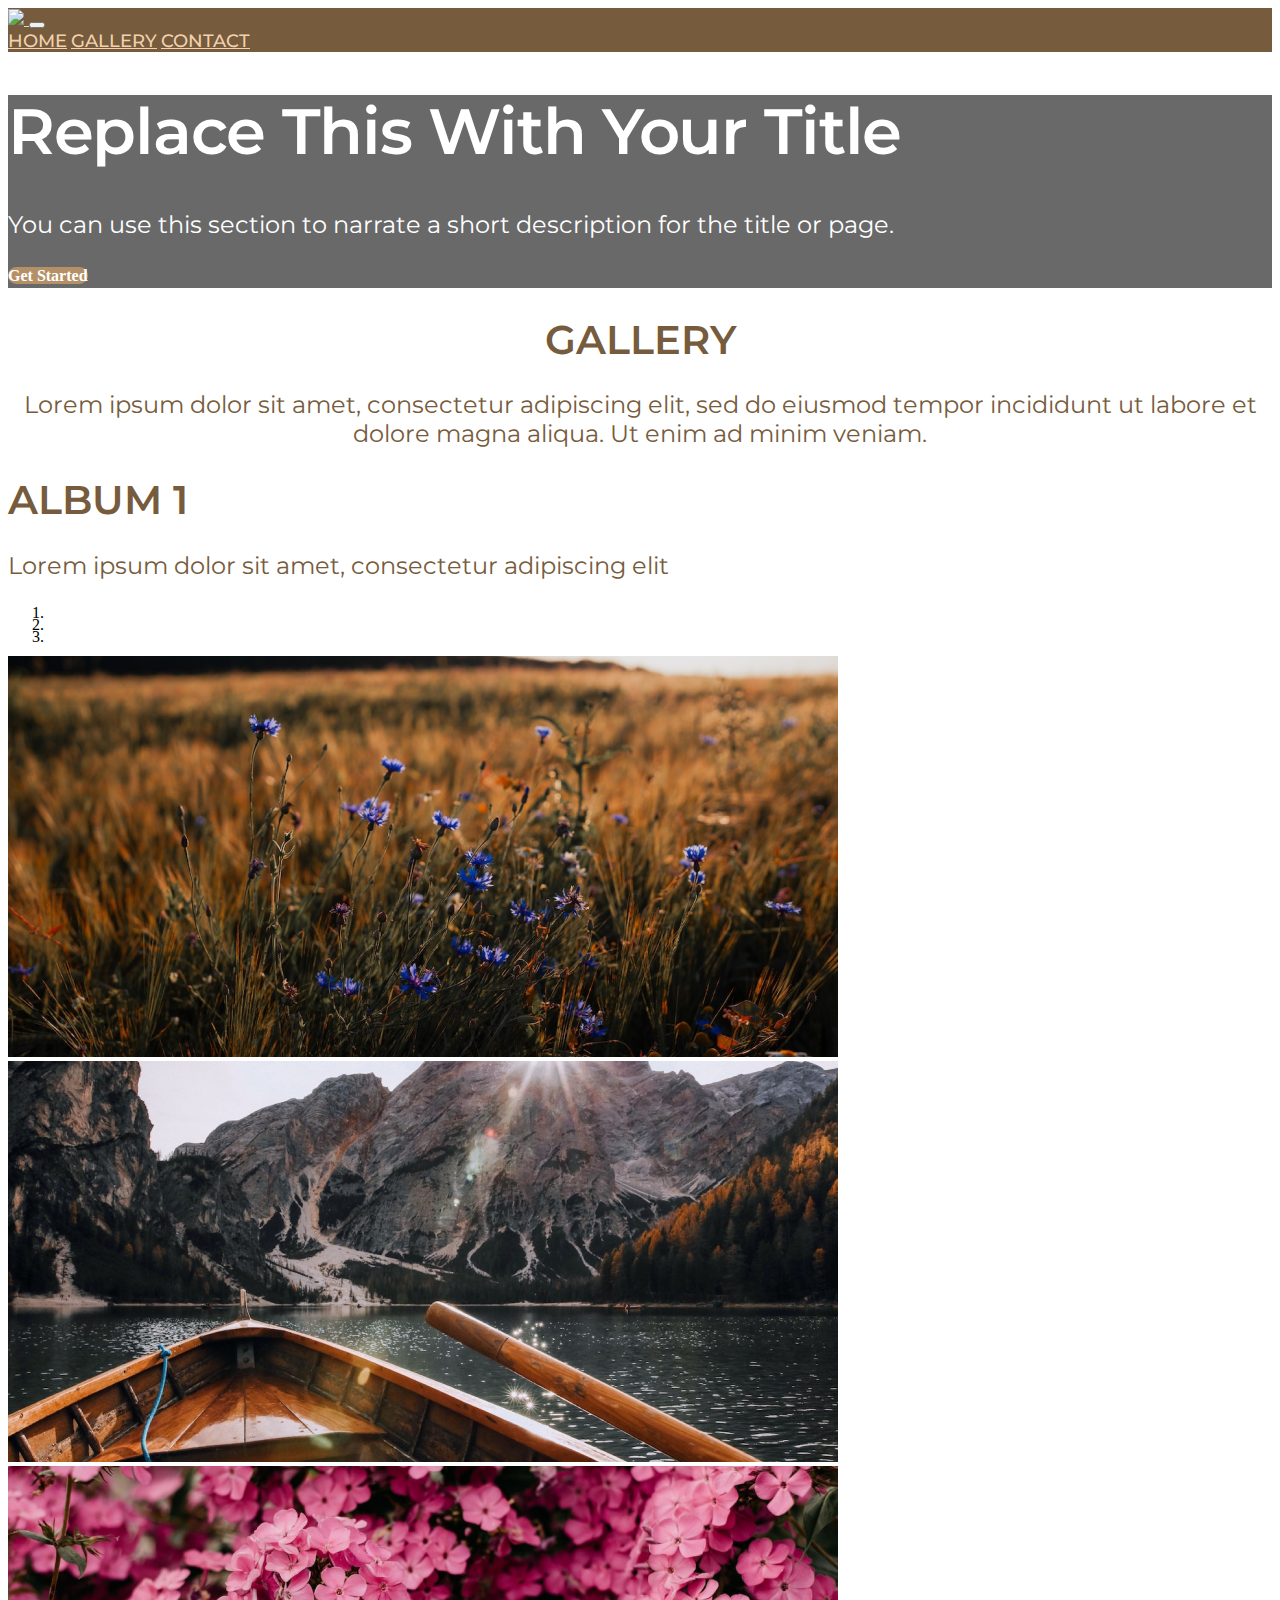
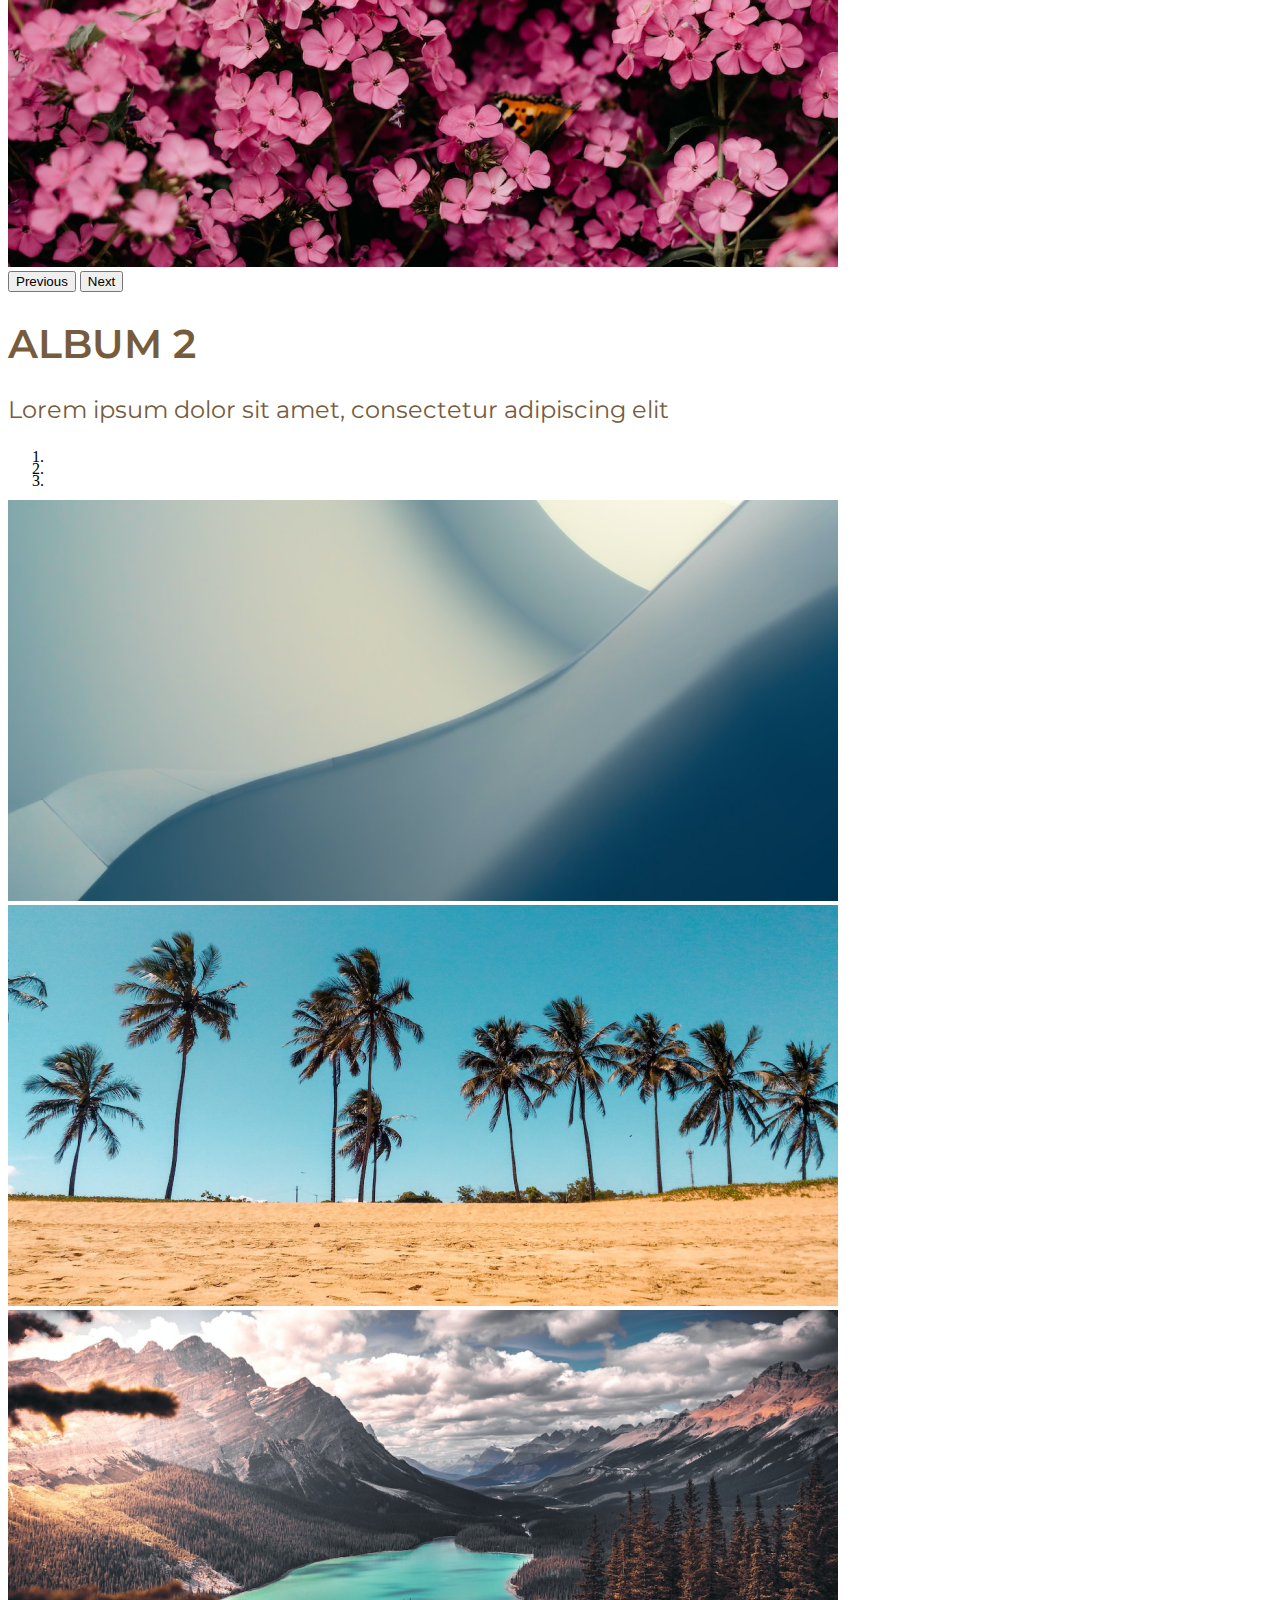
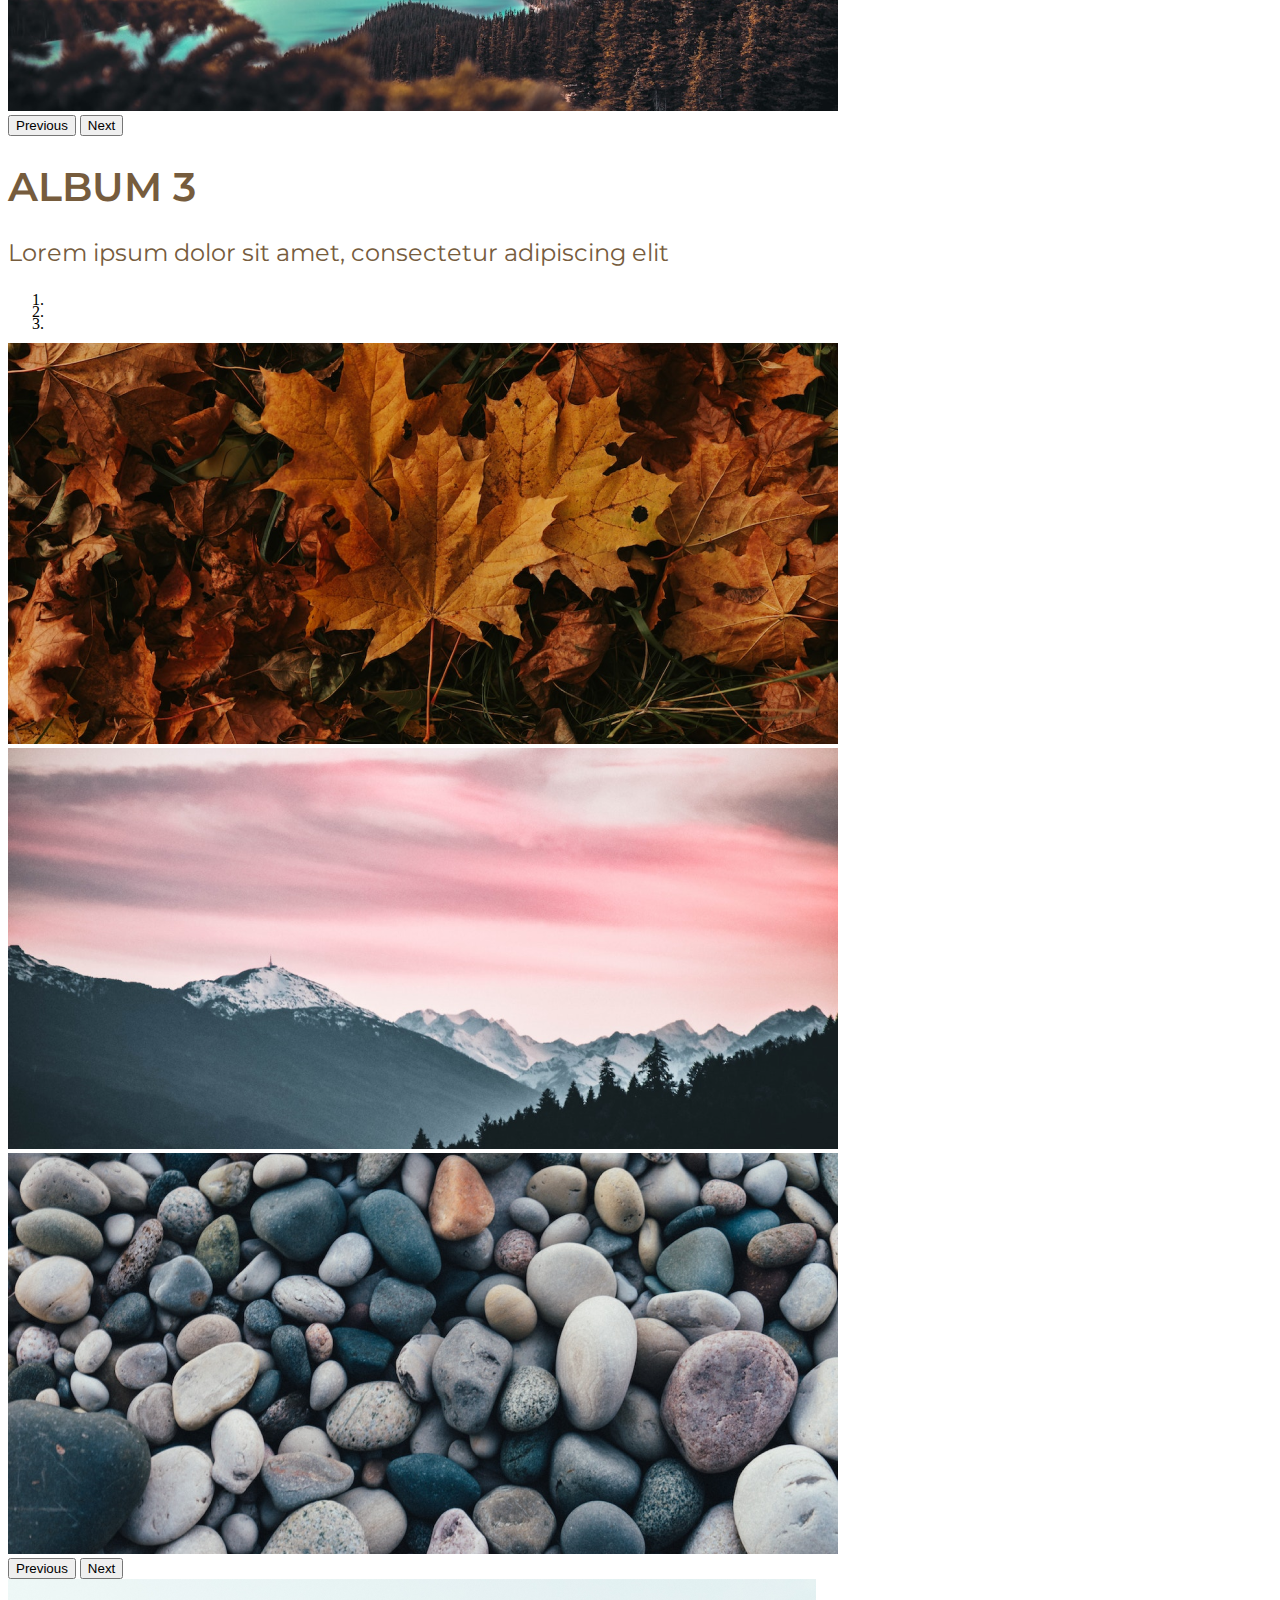
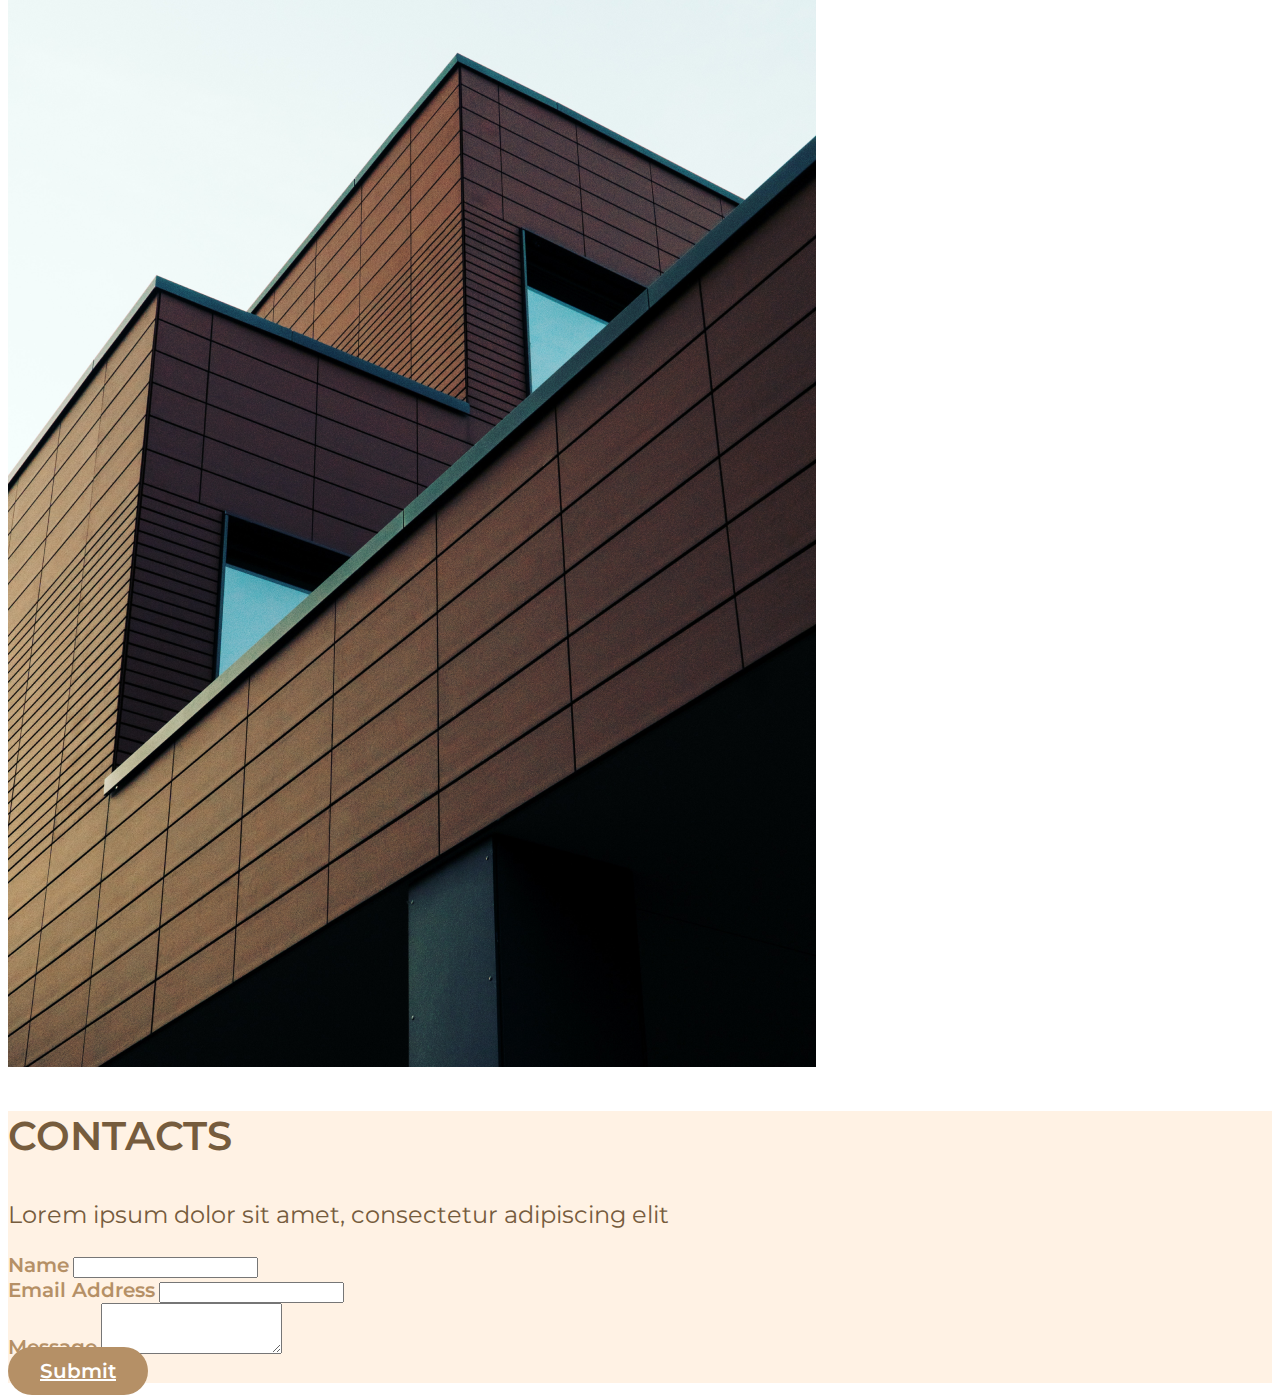
==== bak.html @ b2c6869c "layout changes, adjust the css side" ====
<!DOCTYPE html>
<html>
  <head>
    <meta charset="utf-8">
    <meta name="viewport" content="width=device-width, initial-scale=1">
    <title>Sample Mockup - Portfolio</title>

    <!-- Google Fonts -->
    <link rel="preconnect" href="https://fonts.googleapis.com">
		<link rel="preconnect" href="https://fonts.gstatic.com" crossorigin>
		<link href="https://fonts.googleapis.com/css2?family=Montserrat:wght@400;500;600&display=swap" rel="stylesheet">


    <!-- Boostrap CSS -->
    <link rel="stylesheet" href="https://cdn.jsdelivr.net/npm/bootstrap@4.6.2/dist/css/bootstrap.min.css" integrity="sha384-xOolHFLEh07PJGoPkLv1IbcEPTNtaed2xpHsD9ESMhqIYd0nLMwNLD69Npy4HI+N" crossorigin="anonymous">

    <!-- External CSS -->
    <link rel="stylesheet" type="text/css" href="./style.css">

  </head>
  <body>

    <!-- Check Mockup > Identify the elements/sections you want to add > add elements in the codebase > style the elements using Figma CSS > Add bootstrap for layout -->


    <!-- Navbar Start -->
    <nav class="navbar navbar-expand-lg navbar-light bg-light" id="navbar">
      <div class="container">
          <a class="navbar-brand" href="#" id="logo">
            <img src="./images/logo.png">
          </a>
          <button class="navbar-toggler" type="button" data-toggle="collapse" data-target="#navbarNav" aria-controls="navbarNav" aria-expanded="false" aria-label="Toggle navigation">
            <span class="navbar-toggler-icon"></span>
          </button>
          <div class="collapse navbar-collapse">
            <div class="navbar-nav  ml-auto"> 
                <a class="nav-link" href="#">HOME</a>
                <a class="nav-link" href="#">GALLERY</a>
                <a class="nav-link" href="#">CONTACT</a>
            </div>
          </div>      
      </div>    
    </nav>

    <!-- Navbar End -->


    <!-- Landing Start -->

    <div class="container-fluid py-5" id="landing">
      <div class="row  justify-content-start py-5 my-5">
        <div class="col-md-2"></div>
        <div class="col-md-4 pt-md-5 text-start ml-5">
          <h1 id="title">Replace This With Your Title</h1>
          <p>You can use this section to narrate a short description for the title or page.</p>
          <a id="getStarted" class="px-2">Get Started</a>
        </div>      
      </div>    
    </div>

    <!-- Landing End -->
    
    
    <!-- Gallery Start -->
    <section id="gallery">
        <div class="container-fluid mt-5 pt-5">
            <div class="row justify-content-center align-content-center">
                <div class="p-md-5 text-center col-sm-10 col-md-10 col-lg-10 col-xl-10">
                    <h1 id="galleryTitle">GALLERY</h1>
                    <p id="description">Lorem ipsum dolor sit amet, consectetur adipiscing elit, sed do eiusmod tempor incididunt ut labore et dolore magna aliqua. Ut enim ad minim veniam.</p>
                </div>				
            </div>			
        </div>

        <div class="container-fluid py-4">
            <div class="row justify-content-center align-content-center">
                <div class="shadow p-5 mb-5 bg-white rounded col-sm-10 col-md-10 col-lg-10 col-xl-10">     

                    <div class="row">
                        <div class="col px-5">
                            <h1 class="albumTitle">ALBUM 1</h1>
                            <p class="description py-3">
                                Lorem ipsum dolor sit amet, consectetur adipiscing elit
                            </p>
                        </div>
                    </div>

                    <div class="row justify-content-center align-content-center pb-md-5">
                        <div class="col-md-1"></div>
                        <div class="container col-sm-10 col-md-10 col-lg-10 col-xl-10 pt-5">
                            <div id="carouselExampleIndicators1" class="carousel slide carouselExampleIndicators" data-ride="carousel">
                                <ol class="carousel-indicators">
                                <li data-target="#carouselExampleIndicators1" data-slide-to="0" class="active"></li>
                                <li data-target="#carouselExampleIndicators1" data-slide-to="1"></li>
                                <li data-target="#carouselExampleIndicators1" data-slide-to="2"></li>
                                </ol>
                                <div class="carousel-inner">
                                <div class="carousel-item active">
                                    <img src="./images/carousel-a-1.png" class="d-block w-100" alt="...">
                                </div>
                                <div class="carousel-item">
                                    <img src="./images/carousel-a-2.png" class="d-block w-100" alt="...">
                                </div>
                                <div class="carousel-item">
                                    <img src="./images/carousel-a-3.png" class="d-block w-100" alt="...">
                                </div>
                                </div>
                                <button class="carousel-control-prev" type="button" data-target="#carouselExampleIndicators1" data-slide="prev">
                                <span class="carousel-control-prev-icon" aria-hidden="true"></span>
                                <span class="sr-only">Previous</span>
                                </button>
                                <button class="carousel-control-next" type="button" data-target="#carouselExampleIndicators1" data-slide="next">
                                <span class="carousel-control-next-icon" aria-hidden="true"></span>
                                <span class="sr-only">Next</span>
                                </button>
                            </div>
                        </div>
                        <div class="col-md-1"></div>
                    </div>
                </div>
            </div>
        </div>
    
        
        <div class="container-fluid py-4">
            <div class="row justify-content-center align-content-center">
                <div class="shadow p-5 mb-5 bg-white rounded col-sm-10 col-md-10 col-lg-10 col-xl-10">     

                    <div class="row">
                        <div class="col px-5">
                            <h1 class="albumTitle">ALBUM 2</h1>
                            <p class="description py-3">
                                Lorem ipsum dolor sit amet, consectetur adipiscing elit
                            </p>
                        </div>
                    </div>

                    <div class="row justify-content-center align-content-center pb-md-5">
                        <div class="col-md-1"></div>
                        <div class="container col-sm-10 col-md-10 col-lg-10 col-xl-10 pt-5">
                            <div id="carouselExampleIndicators2" class="carousel slide carouselExampleIndicators" data-ride="carousel">
                                <ol class="carousel-indicators">
                                <li data-target="#carouselExampleIndicators2" data-slide-to="0" class="active"></li>
                                <li data-target="#carouselExampleIndicators2" data-slide-to="1"></li>
                                <li data-target="#carouselExampleIndicators2" data-slide-to="2"></li>
                                </ol>
                                <div class="carousel-inner">
                                <div class="carousel-item active">
                                    <img src="./images/carousel-b-1.png" class="d-block w-100" alt="...">
                                </div>
                                <div class="carousel-item">
                                    <img src="./images/carousel-b-2.png" class="d-block w-100" alt="...">
                                </div>
                                <div class="carousel-item">
                                    <img src="./images/carousel-b-3.png" class="d-block w-100" alt="...">
                                </div>
                                </div>
                                <button class="carousel-control-prev" type="button" data-target="#carouselExampleIndicators2" data-slide="prev">
                                <span class="carousel-control-prev-icon" aria-hidden="true"></span>
                                <span class="sr-only">Previous</span>
                                </button>
                                <button class="carousel-control-next" type="button" data-target="#carouselExampleIndicators2" data-slide="next">
                                <span class="carousel-control-next-icon" aria-hidden="true"></span>
                                <span class="sr-only">Next</span>
                                </button>
                            </div>
                        </div>
                        <div class="col-md-1"></div>
                    </div>
                </div>
            </div>
        </div>
    

        <div class="container-fluid py-4">
            <div class="row justify-content-center align-content-center">
                <div class="shadow p-5 mb-5 bg-white rounded col-sm-10 col-md-10 col-lg-10 col-xl-10">     

                    <div class="row">
                        <div class="col px-5">
                            <h1 class="albumTitle">ALBUM 3</h1>
                            <p class="description py-3">
                                Lorem ipsum dolor sit amet, consectetur adipiscing elit
                            </p>
                        </div>
                    </div>

                    <div class="row justify-content-center align-content-center pb-md-5">
                        <div class="col-md-1"></div>
                        <div class="container col-sm-10 col-md-10 col-lg-10 col-xl-10 pt-5">
                            <div id="carouselExampleIndicators3" class="carousel slide carouselExampleIndicators" data-ride="carousel">
                                <ol class="carousel-indicators">
                                <li data-target="#carouselExampleIndicators3" data-slide-to="0" class="active"></li>
                                <li data-target="#carouselExampleIndicators3" data-slide-to="1"></li>
                                <li data-target="#carouselExampleIndicators3" data-slide-to="2"></li>
                                </ol>
                                <div class="carousel-inner">
                                <div class="carousel-item active">
                                    <img src="./images/carousel-c-1.png" class="d-block w-100" alt="...">
                                </div>
                                <div class="carousel-item">
                                    <img src="./images/carousel-c-2.png" class="d-block w-100" alt="...">
                                </div>
                                <div class="carousel-item">
                                    <img src="./images/carousel-c-3.png" class="d-block w-100" alt="...">
                                </div>
                                </div>
                                <button class="carousel-control-prev" type="button" data-target="#carouselExampleIndicators3" data-slide="prev">
                                <span class="carousel-control-prev-icon" aria-hidden="true"></span>
                                <span class="sr-only">Previous</span>
                                </button>
                                <button class="carousel-control-next" type="button" data-target="#carouselExampleIndicators3" data-slide="next">
                                <span class="carousel-control-next-icon" aria-hidden="true"></span>
                                <span class="sr-only">Next</span>
                                </button>
                            </div>
                        </div>
                        <div class="col-md-1"></div>
                    </div>
                </div>
            </div>
        </div>
    
    </section>
    <!-- Gallery End -->
    
    

    <!-- Contact Us Start Wag nyu po copyhin -->
  <div class="container-fluid d-flex justify-content-center p-0">
    <div class="row d-flex flex-grow-1">
      <div class="col-6 d-flex p-0">
        <img class="img-fluid w-100" src="./images/contact.png">
      </div>
      <div id="background" class="col-6 p-5 d-flex flex-column"> 
        <h3 id="contactHeader">CONTACTS</h3>
        <p id="contactParagraph">Lorem ipsum dolor sit amet, consectetur adipiscing elit</p>
        <form>
          <div class="form-group">
            <label class="label-style" for="name">Name</label>
            <input type="text" class="form-control" id="name" aria-describedby="name">
          </div>
          <div class="form-group">
            <label class="label-style" for="exampleInputEmail1">Email Address</label>
            <input type="email" class="form-control" id="exampleInputEmail1" aria-describedby="emailHelp">
          </div>
          <div class="form-group">
            <label class="label-style" for="exampleFormControlTextarea1">Message</label>
            <textarea class="form-control" id="exampleFormControlTextarea1" rows="3"></textarea>
          </div>
          <div class="text-right mt-5">
            <a id="submitBtn" href="#">Submit</a>
          </div>
          
        </form>
      </div>
    </div>
  </div>
    <!-- Contact Us End -->



    <!-- Bootstrap JS Bundle -->
    <script src="https://cdn.jsdelivr.net/npm/jquery@3.5.1/dist/jquery.slim.min.js" integrity="sha384-DfXdz2htPH0lsSSs5nCTpuj/zy4C+OGpamoFVy38MVBnE+IbbVYUew+OrCXaRkfj" crossorigin="anonymous"></script>
    <script src="https://cdn.jsdelivr.net/npm/bootstrap@4.6.2/dist/js/bootstrap.bundle.min.js" integrity="sha384-Fy6S3B9q64WdZWQUiU+q4/2Lc9npb8tCaSX9FK7E8HnRr0Jz8D6OP9dO5Vg3Q9ct" crossorigin="anonymous"></script>

  </body>
</html>
---- style.css ----
nav a {
	color: #F2D2AE !important;
	text-align: center;
	font-size: 18px;
	font-family: Montserrat;
	font-style: normal;
	font-weight: 500;
	line-height: normal;
}

#navbar {
	background: #765C3D !important;
}

#title {
	color: #FFF;
	font-size: 64px;
	font-family: Montserrat;
	font-style: normal;
	font-weight: 600;
	line-height: 72px;
	letter-spacing: -1.28px;
}

#title + p {
	color: #FFF;
	font-size: 24px;
	font-family: Montserrat;
	font-style: normal;
	font-weight: 400;
	line-height: 30px;
}

#landing {
	background: 
		linear-gradient(rgba(0, 0, 0, 0.59),rgba(0, 0, 0, 0.59)),
		url('./images/pexels-paul-ijsendoorn-33041.png');
	background-repeat: no-repeat;
	background-size: cover;
}

#getStarted {
	border: none;
	border-radius: 999px;
	background: #B59066;
	color: var(--button-text-button-primary-text, #FFF);
	text-align: center;
	font-size: 20px
	font-family: Montserrat;
	font-style: normal;
	font-weight: 600;
	line-height: 24px;
}

#description {
	color: #765C3D;
	text-align: center;
	font-size: 24px;
	font-family: Montserrat;
	font-style: normal;
	font-weight: 400;
	line-height: normal;
}

/* REMOVED FOR NOW */
/* div .carousel-item {
	background: url(<path-to-image>), lightgray 50% / cover no-repeat;
	width: 830px;
	height: 401px;
} */


/* MIKE/Arian GALLERY*/
.albums {
	background: #FFF;
	box-shadow: 0px 4px 23px 0px rgba(0, 0, 0, 0.25);
	width: 1245px;
	height: 764px;
	flex-shrink: 0;
}

.albumTitle{
    color: #765C3D;
    font-size: 40px;
    font-family: Montserrat;
    font-style: normal;
    font-weight: 600;
    line-height: normal;
}

#descalbum1 {
	color: #765C3D;
	font-size: 24px;
	font-family: Montserrat;
	font-style: normal;
	font-weight: 400;
	line-height: normal;
}

/*Arian*/
#galleryTitle{
    color: #765C3D;
    text-align: center;
    font-size: 40px;
    font-family: Montserrat;
    font-style: normal;
    font-weight: 600;
    line-height: normal;
}

.description{
    color: #765C3D!important;
    text-align: left;
    font-size: 24px;
    font-family: Montserrat;
    font-style: normal;
    font-weight: 400;
    line-height: normal;
}

.carouselExampleIndicators li{
    border-radius: 50%;
    width: 12px;
    height: 12px;
}

.title_description {
	color: #765C3D;
	text-align: center;
	font-size: 24px;
	font-family: Montserrat;
	font-style: normal;
	font-weight: 400;
	line-height: normal;
}

/* MIKE/Arian GALLERY*/



/*start contact*/
#background {
	background: #FFF2E4;
}

#contactHeader {
	color: #765C3D;
	font-size: 40px;
	font-family: Montserrat;
	font-style: normal;
	font-weight: 600;
	line-height: normal;
}

#contactParagraph {
	color: #765C3D;
	font-size: 24px;
	font-family: Montserrat;
	font-style: normal;
	font-weight: 400;
	line-height: normal;
}

.label-style {
	color: #B59066;
	font-size: 20px;
	font-family: Montserrat;
	font-style: normal;
	font-weight: 600;
	line-height: normal;
}

#submitBtn {
	border-radius: 999px;
	background: #B59066;
	padding: 12px 32px;

	color: var(--button-text-button-primary-text, #FFF);
	text-align: center;
	font-size: 20px;
	font-family: Montserrat;
	font-style: normal;
	font-weight: 600;
	line-height: 24px;
}
/*end contact*/
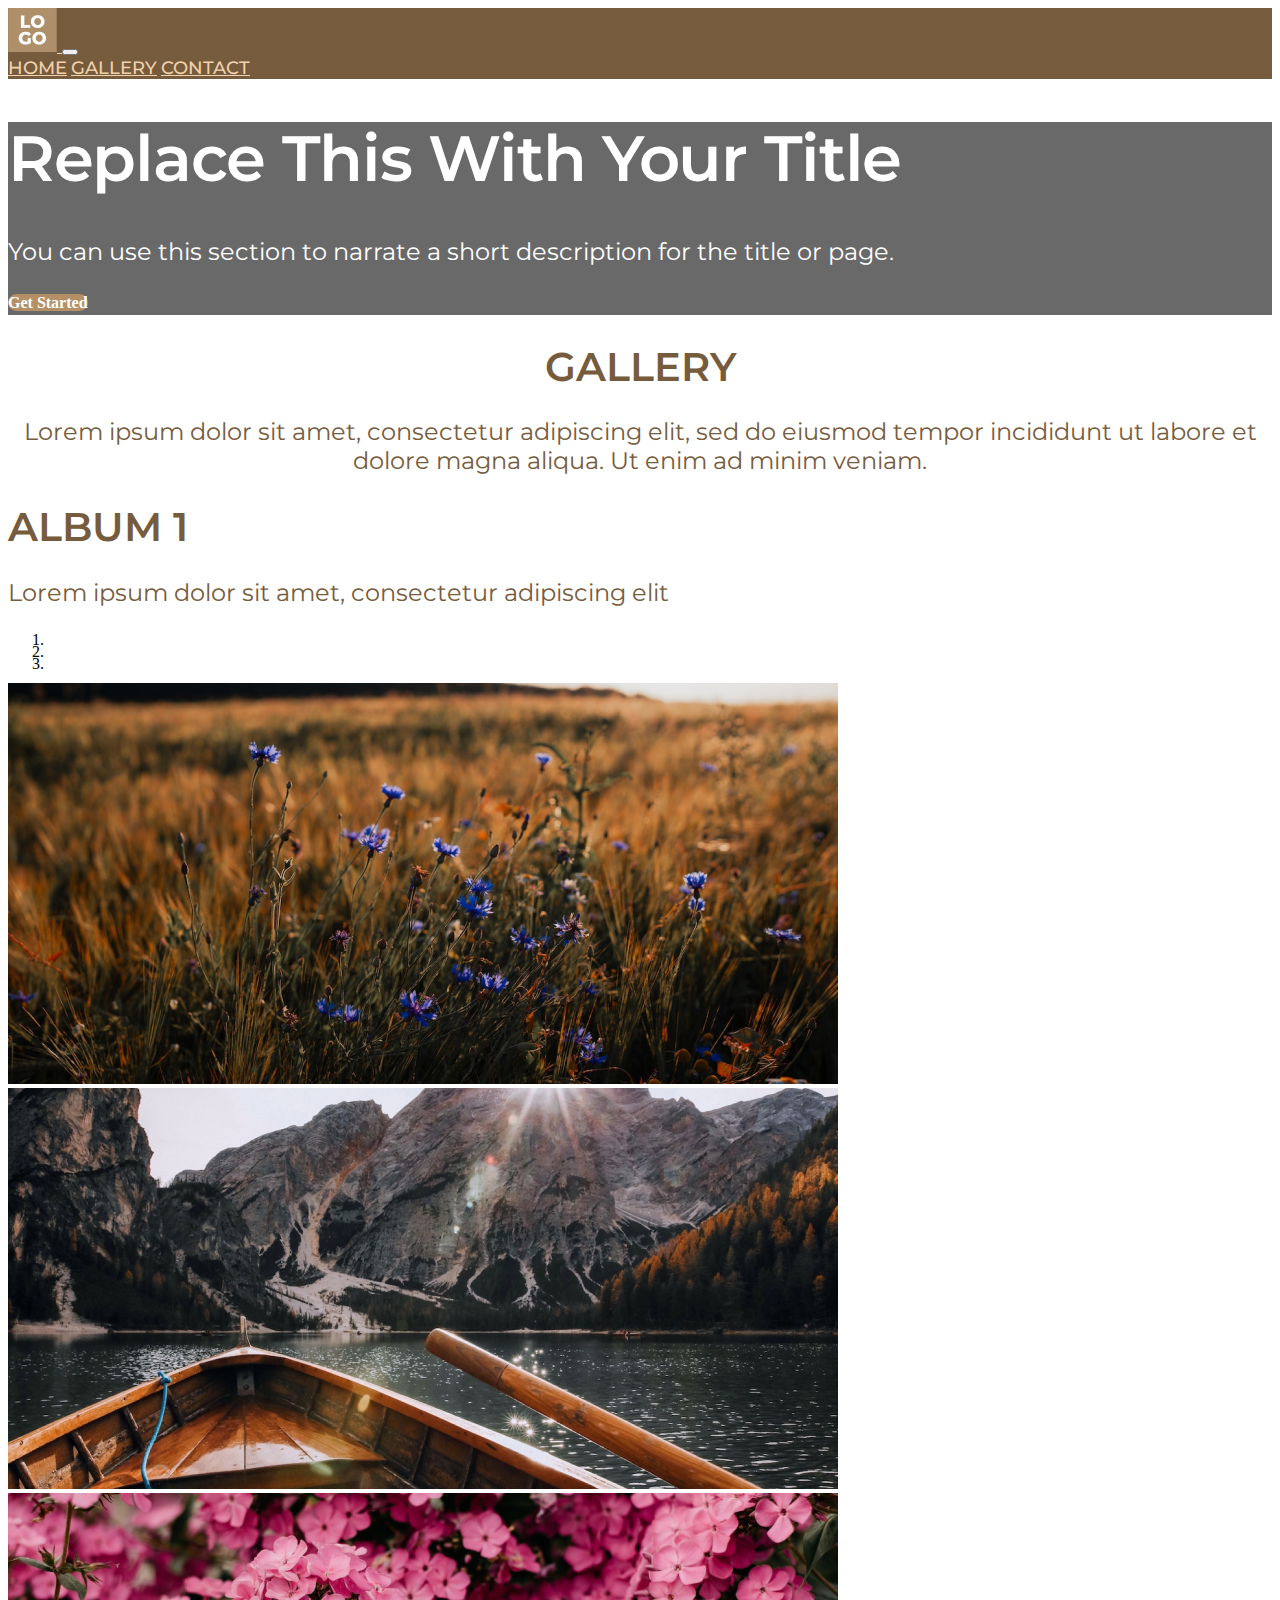
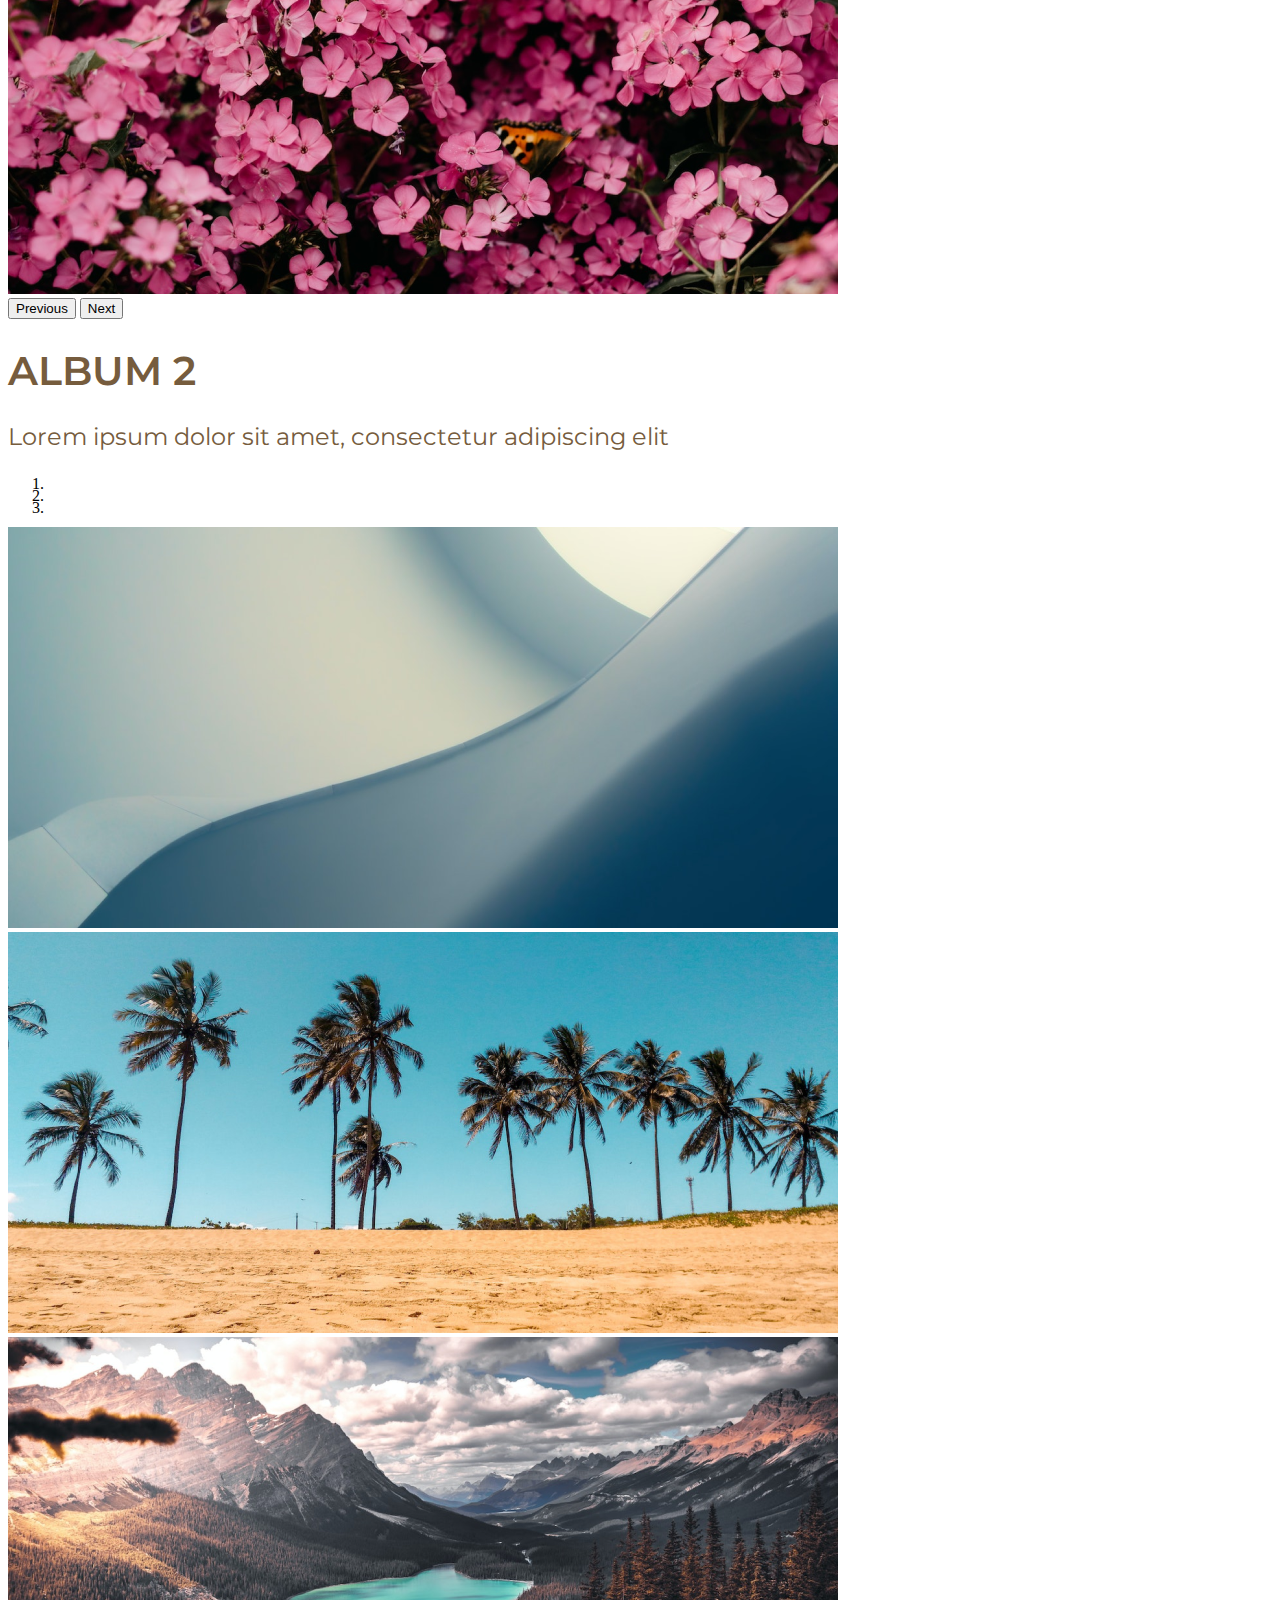
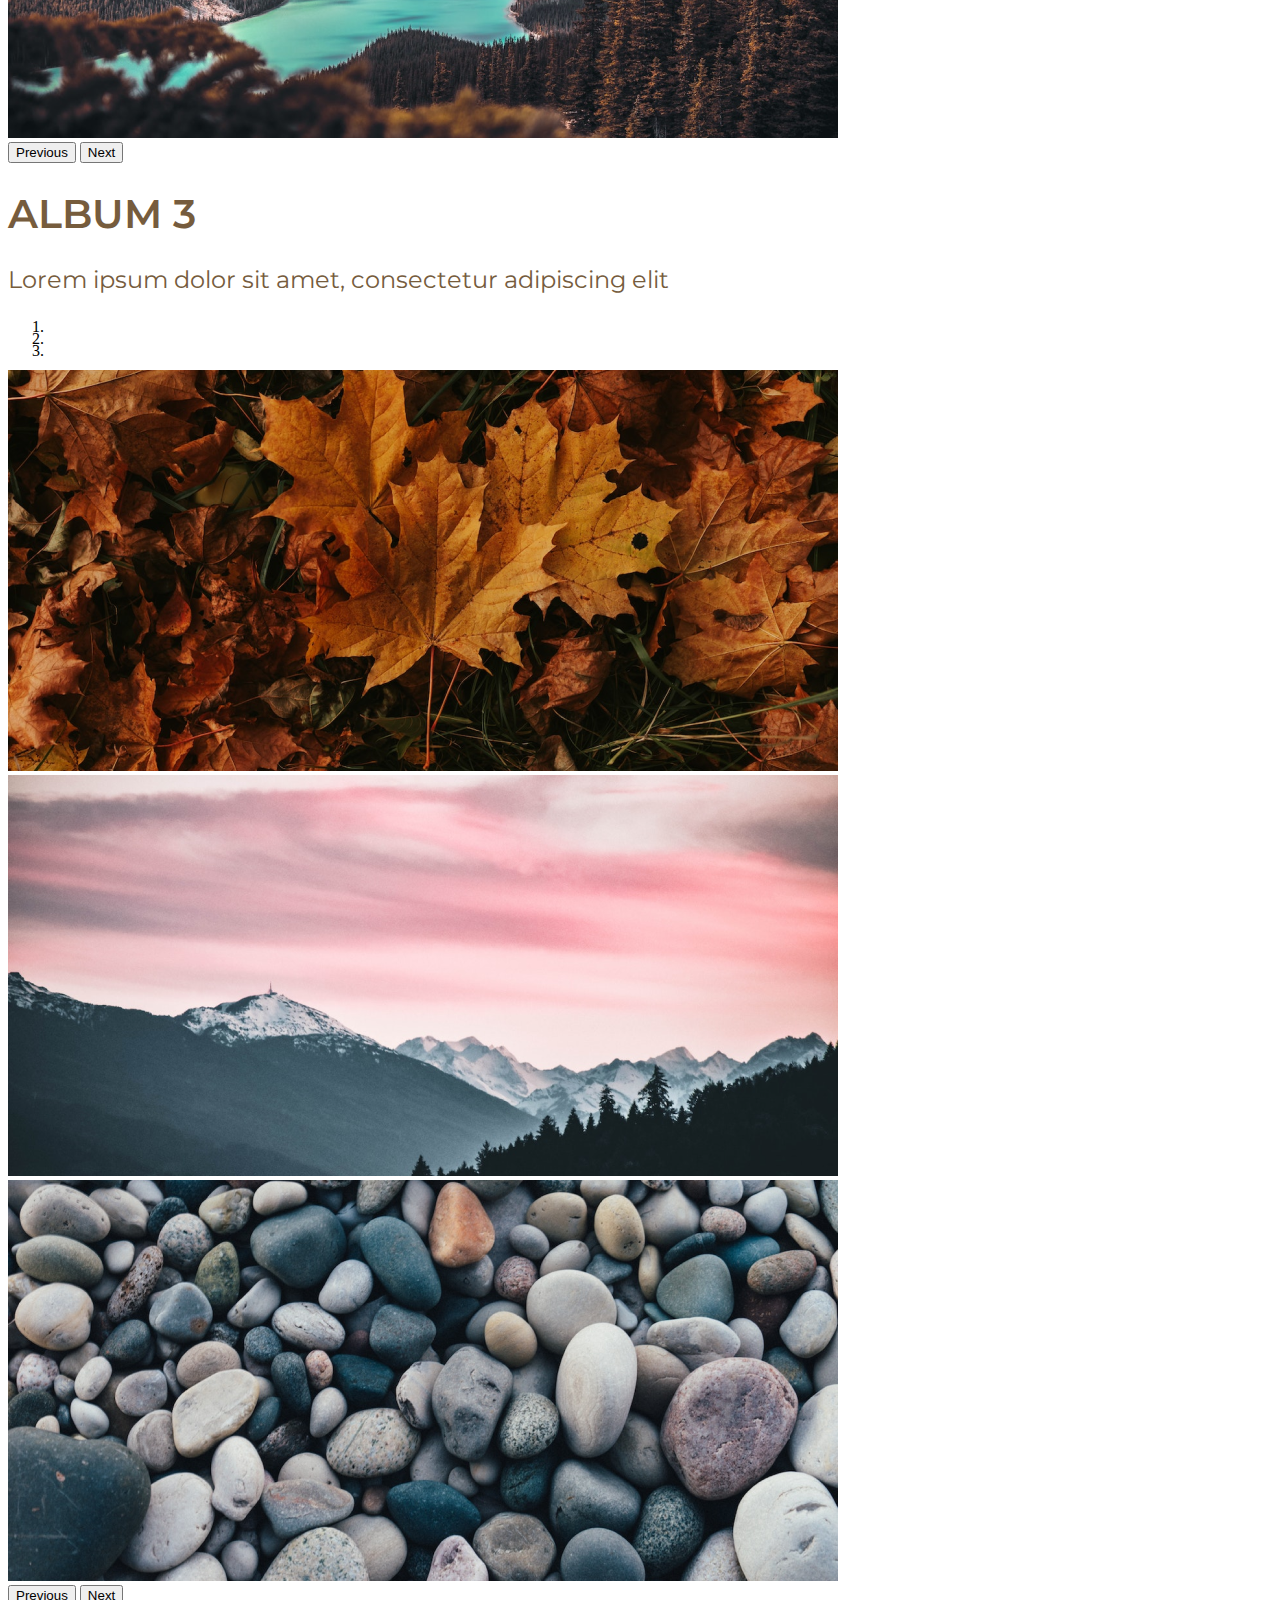
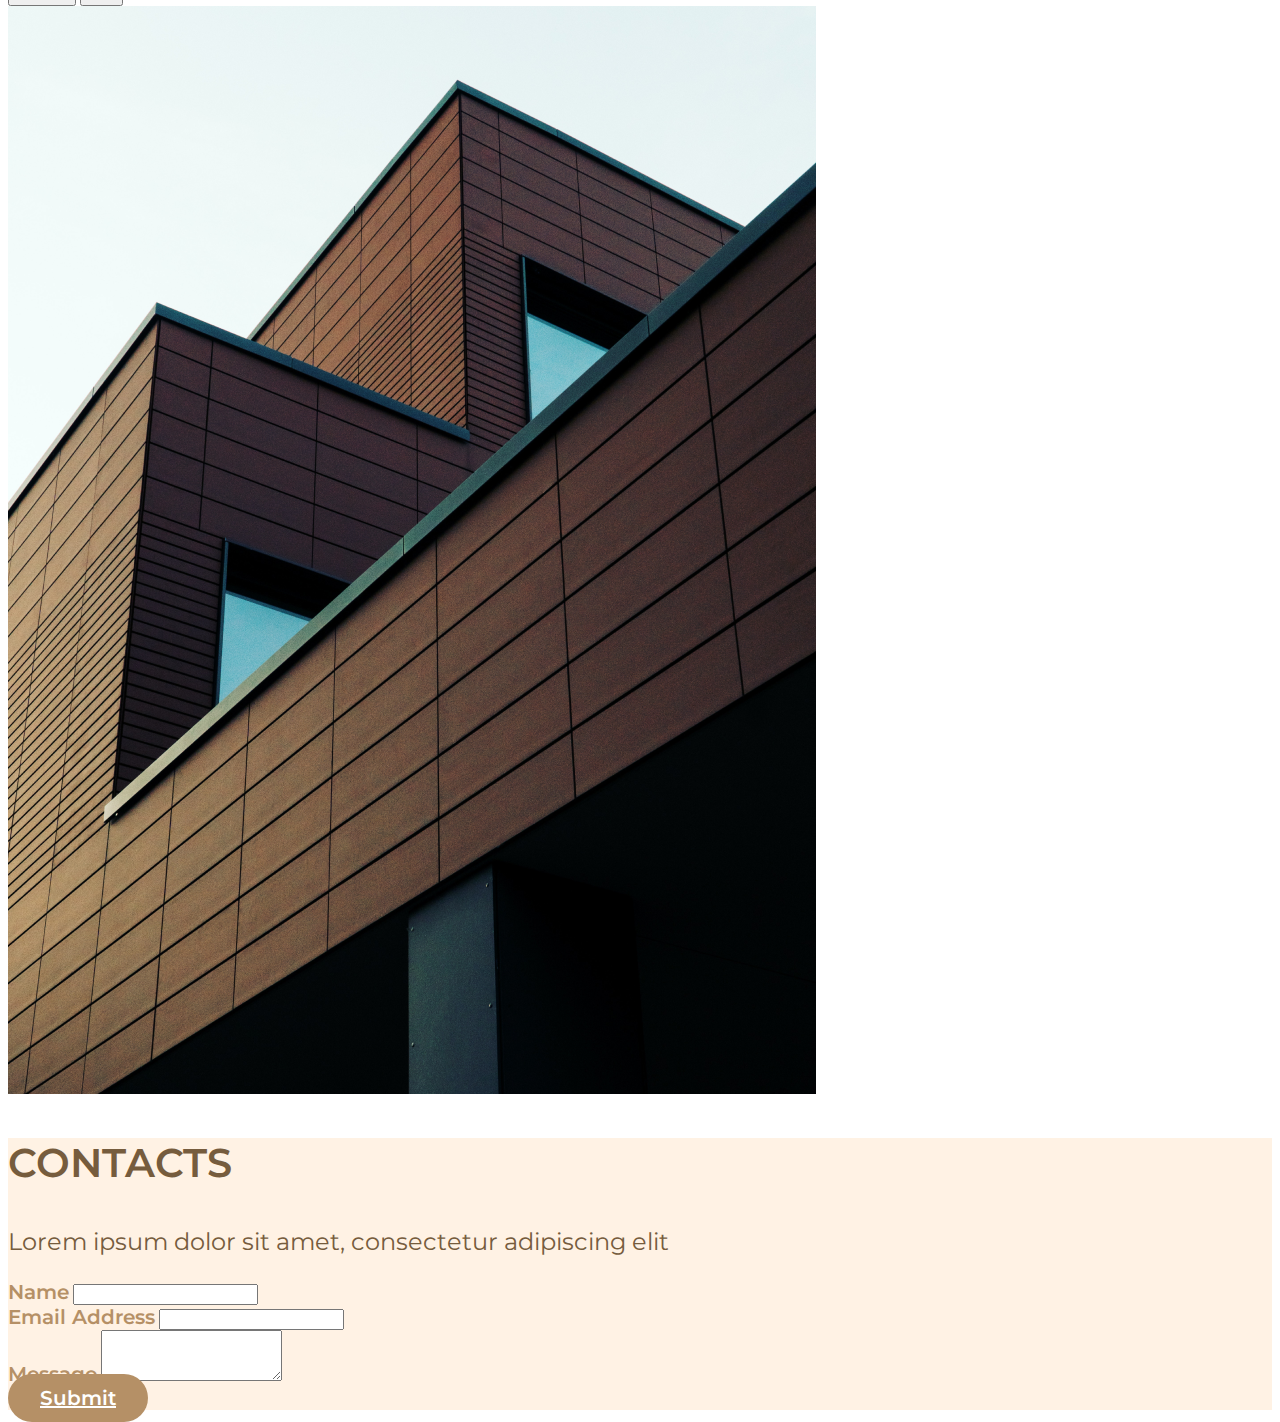
==== commit 7a125338: "Adjust the css side,logo image link" ====
--- a/bak.html
+++ b/bak.html
@@ -27,7 +27,7 @@
     <nav class="navbar navbar-expand-lg navbar-light bg-light" id="navbar">
       <div class="container">
           <a class="navbar-brand" href="#" id="logo">
-            <img src="./images/logo.png">
+            <img src="./images/Logo.png">
           </a>
           <button class="navbar-toggler" type="button" data-toggle="collapse" data-target="#navbarNav" aria-controls="navbarNav" aria-expanded="false" aria-label="Toggle navigation">
             <span class="navbar-toggler-icon"></span>
